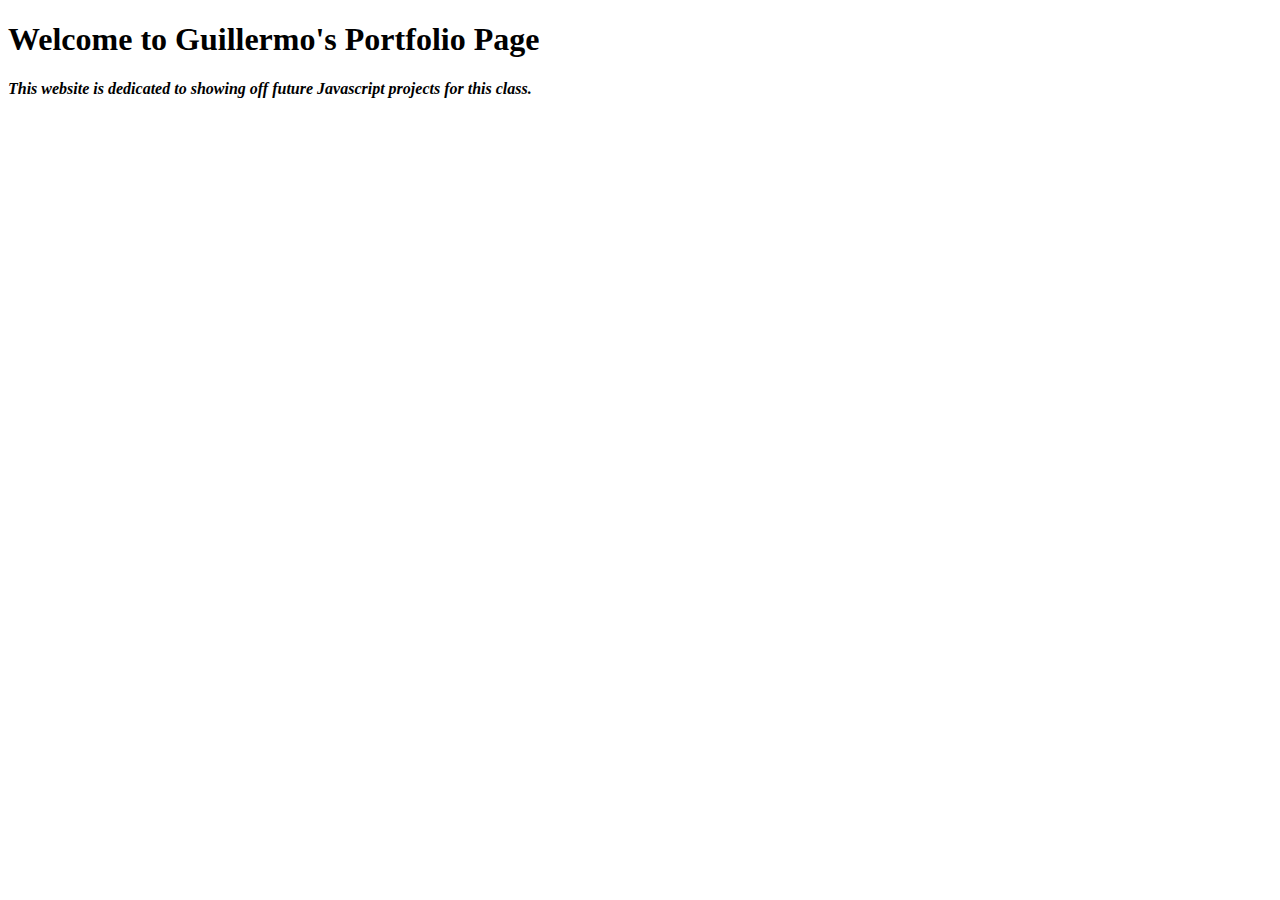
==== index.html @ 34e2e1b9 "Update index.html" ====
<!DOCTYPE HTML>
<html>
    <head>
        <title>Guillermo Hernandez Portfolio</title>
        <meta charset="utf-8">
    </head>
    <body>
    <h1>Welcome to Guillermo's Portfolio Page</h1>
        <p> <strong><em>This website is dedicated to showing off future Javascript projects for this class.</em></strong> </p>
    </body>
</html>
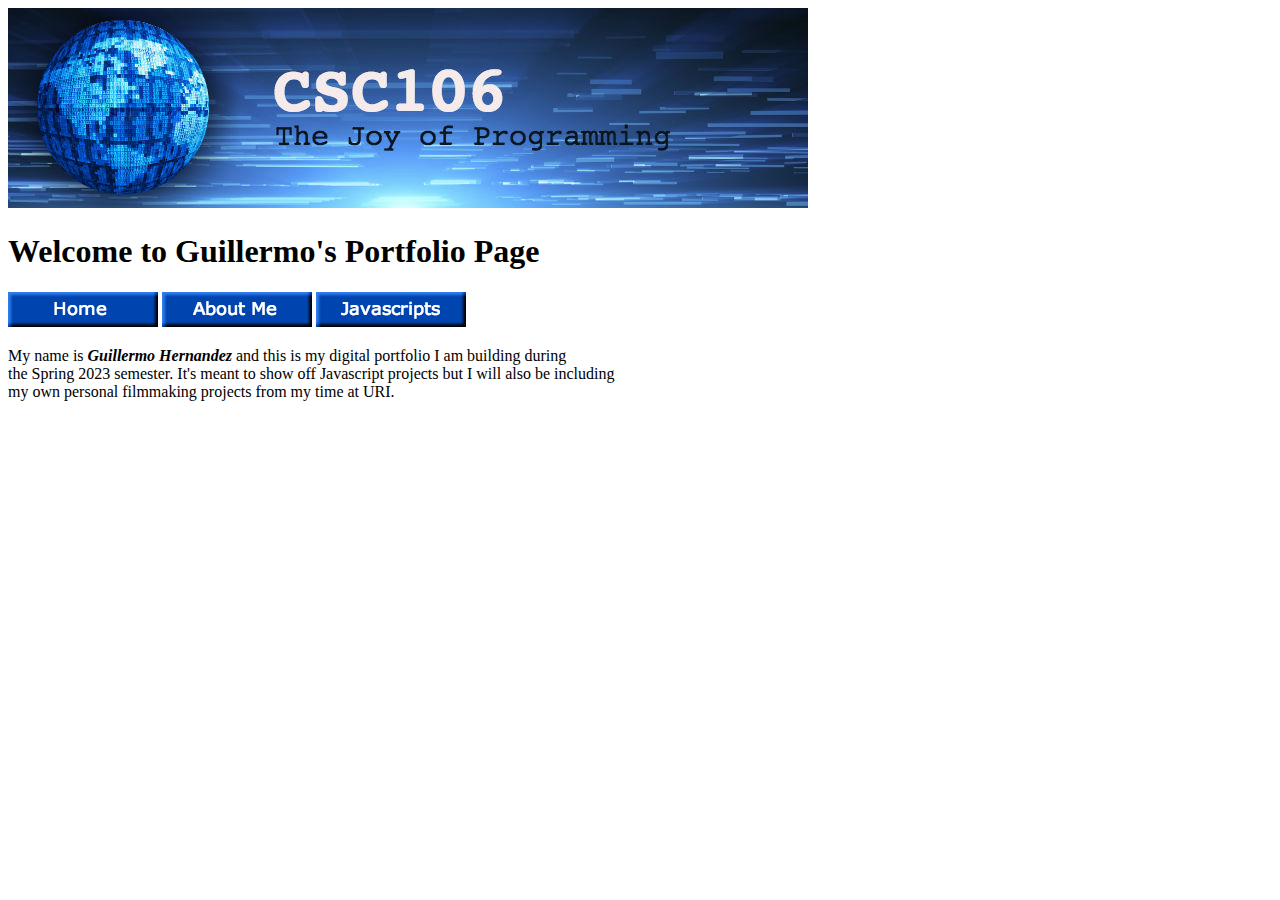
==== commit 5b6f0100: "Add files via upload" ====
--- a/index.html
+++ b/index.html
@@ -1,11 +1,23 @@
-<!DOCTYPE HTML>
-<html>
-    <head>
-        <title>Guillermo Hernandez Portfolio</title>
-        <meta charset="utf-8">
-    </head>
-    <body>
-    <h1>Welcome to Guillermo's Portfolio Page</h1>
-        <p> <strong><em>This website is dedicated to showing off future Javascript projects for this class.</em></strong> </p>
-    </body>
-</html>
+<!DOCTYPE HTML>
+<html>
+    <head>
+        <title>Guillermo Hernandez Portfolio</title>
+        <meta charset="utf-8">
+        <link rel="stylesheet" type="text/css" href="/HTML/style.css">
+
+    </head>
+    <body>
+    <script src="script.js"></script>
+    <img src = "/Images/csc106_banner.jpg">
+    <h1>Welcome to Guillermo's Portfolio Page</h1>
+    <a href="index.html"><img src = "/Images/homebutton.png"></a>
+    <a href="about.html"><img src = "/Images/aboutmebutton.png"></a> 
+    <a href="js.html"><img src = "/Images/javascriptsbutton.png"></a>
+        <p> My name is <strong><em>Guillermo Hernandez</em></strong> and this is my digital portfolio I am building during <br>
+        the Spring 2023 semester. It's meant to show off Javascript projects but I will also be including<br>
+        my own personal filmmaking projects from my time at URI.
+     </p>
+        
+     
+    </body>
+</html>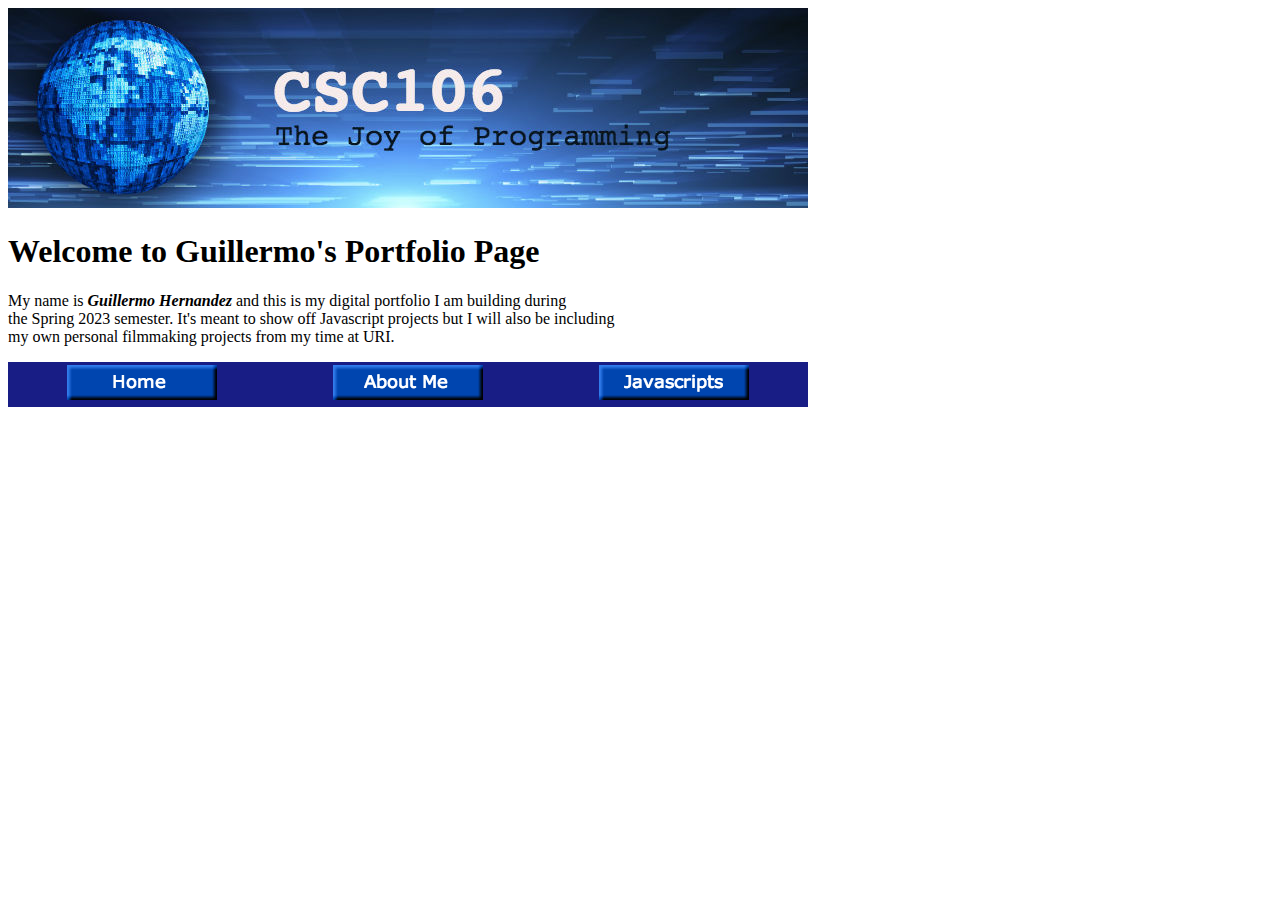
==== commit 258a1db8: "Update index.html" ====
--- a/index.html
+++ b/index.html
@@ -10,9 +10,12 @@
     <script src="script.js"></script>
     <img src = "/Images/csc106_banner.jpg">
     <h1>Welcome to Guillermo's Portfolio Page</h1>
-    <a href="index.html"><img src = "/Images/homebutton.png"></a>
-    <a href="about.html"><img src = "/Images/aboutmebutton.png"></a> 
-    <a href="js.html"><img src = "/Images/javascriptsbutton.png"></a>
+
+<table width=800 bgcolor = "#181D85">
+<tr>
+<td align="center"> <a href="index.html"><img src = "/Images/homebutton.png"></a> </td>
+<td align="center"> <a href="about.html"><img src = "/Images/aboutmebutton.png"></a> </td>
+<td align="center"> <a href="js.html"><img src = "/Images/javascriptsbutton.png"></a></td>
         <p> My name is <strong><em>Guillermo Hernandez</em></strong> and this is my digital portfolio I am building during <br>
         the Spring 2023 semester. It's meant to show off Javascript projects but I will also be including<br>
         my own personal filmmaking projects from my time at URI.
@@ -20,4 +23,4 @@
         
      
     </body>
-</html>+</html>
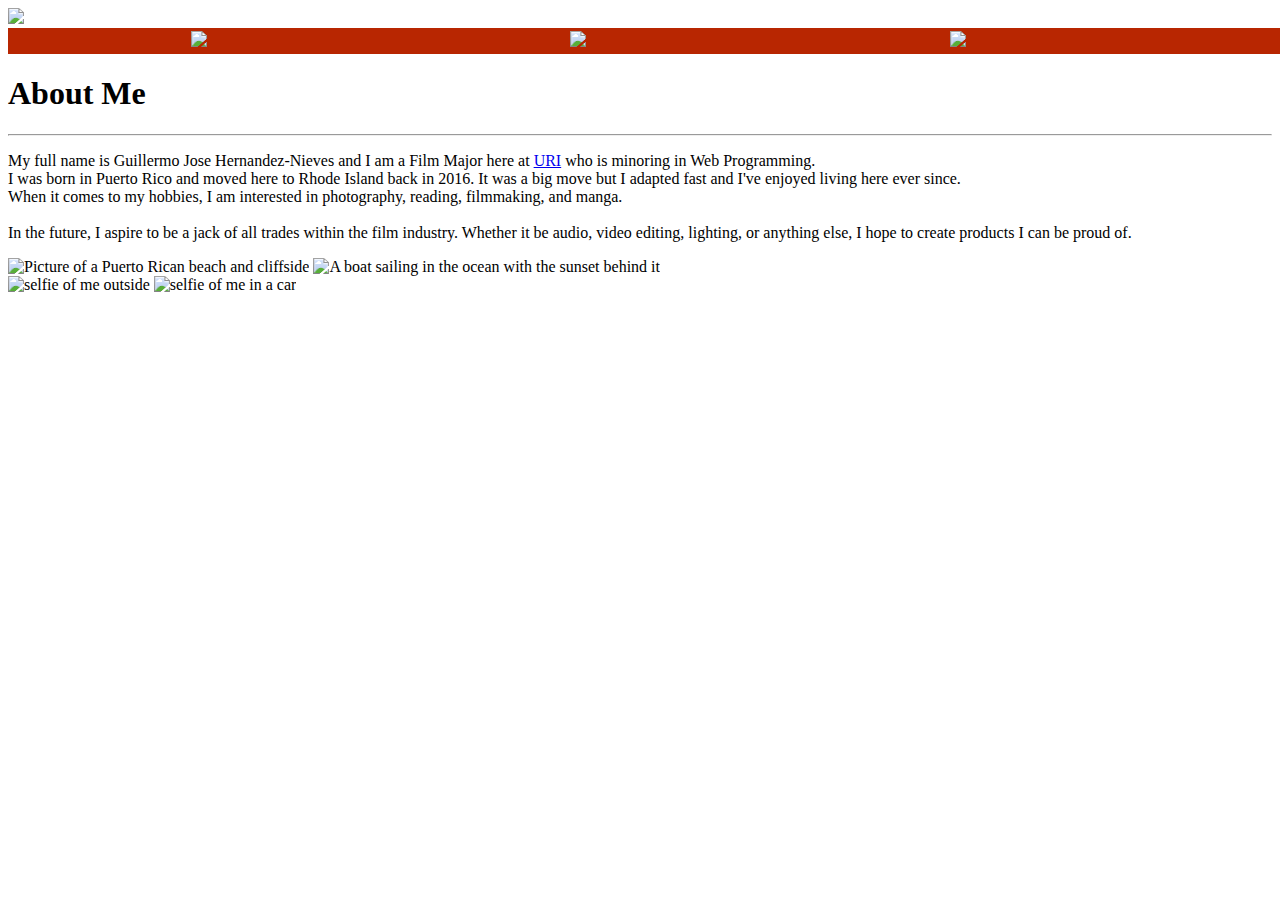
==== commit 5c028512: "Update index.html" ====
--- a/index.html
+++ b/index.html
@@ -1,26 +1,38 @@
 <!DOCTYPE HTML>
 <html>
     <head>
-        <title>Guillermo Hernandez Portfolio</title>
+        <title>Guillermo's Portfolio - About Guillermo Page</title>
         <meta charset="utf-8">
         <link rel="stylesheet" type="text/css" href="/HTML/style.css">
-
     </head>
     <body>
-    <script src="script.js"></script>
-    <img src = "/Images/csc106_banner.jpg">
-    <h1>Welcome to Guillermo's Portfolio Page</h1>
-
-<table width=800 bgcolor = "#181D85">
-<tr>
-<td align="center"> <a href="index.html"><img src = "/Images/homebutton.png"></a> </td>
-<td align="center"> <a href="about.html"><img src = "/Images/aboutmebutton.png"></a> </td>
-<td align="center"> <a href="js.html"><img src = "/Images/javascriptsbutton.png"></a></td>
-        <p> My name is <strong><em>Guillermo Hernandez</em></strong> and this is my digital portfolio I am building during <br>
-        the Spring 2023 semester. It's meant to show off Javascript projects but I will also be including<br>
-        my own personal filmmaking projects from my time at URI.
-     </p>
-        
-     
-    </body>
+        <img id= "banner" src = "/Images/banner.png">
+    
+    <table id="navigation" width=1520 bgcolor = "#B82601">
+        <tr>
+        <td align="center"> <a href="index.html"><img src = "/Images/home.png"></a> </td>
+        <td align="center"> <a href="about.html"><img src = "/Images/aboutme.png"></a> </td>
+        <td align="center"> <a href="js.html"><img src = "/Images/javascripts.png"></a></td>
+        <td align="center"> <a href="apps.html"><img src = "/Images/apps.png"></a></td>
+        </tr>
+        </table>
+        <h1>About Me</h1>
+        <hr>
+        <div class="mainbox">
+        <p id="aboutme2"> My full name is Guillermo Jose Hernandez-Nieves and I am a Film Major here at <a href = "https://www.uri.edu/">URI</a> who is minoring in Web Programming.<br>
+        I was born in Puerto Rico and moved here to Rhode Island back in 2016. It was a big move but I adapted fast and I've enjoyed living here ever since. <br>
+        When it comes to my hobbies, I am interested in photography, reading, filmmaking, and manga.<br>
+        <br>
+        In the future, I aspire to be a jack of all trades within the film industry. Whether it be audio, video editing, lighting, or anything else, I hope to create products I can be proud of.  
+        </p>
+    </div>
+    <div id="gallery">
+        <img class="aboutmepic" src = "/Images/IMG_6123.jpg" alt="Picture of a Puerto Rican beach and cliffside" width="300" height="200">  
+        <img class="aboutmepic" src = "/Images/IMG_6263.jpg" alt="A boat sailing in the ocean with the sunset behind it" width="300" height="200">
+        </div>
+     <div id="gallery2">   
+        <img class="aboutmepic" src = "/Images/selfie.jpg" alt="selfie of me outside" width="200" height="250">  
+        <img class="aboutmepic" src = "/Images/selfie2.jpg" alt="selfie of me in a car" width="200" height="200">
+    </div>
+</body>
 </html>
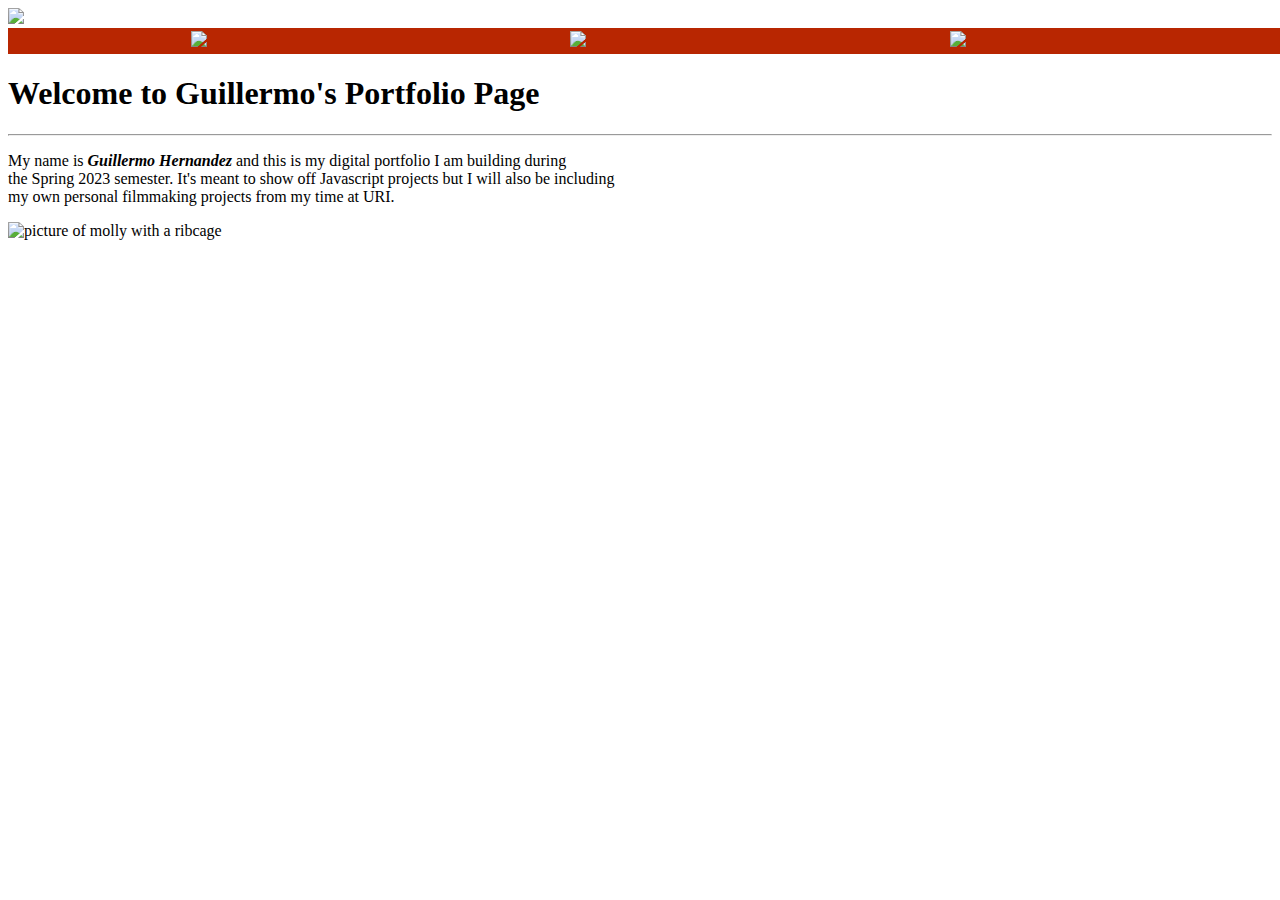
==== commit abbed4a7: "Update index.html" ====
--- a/index.html
+++ b/index.html
@@ -1,13 +1,15 @@
 <!DOCTYPE HTML>
 <html>
     <head>
-        <title>Guillermo's Portfolio - About Guillermo Page</title>
+        <title>Guillermo Hernandez Portfolio</title>
         <meta charset="utf-8">
         <link rel="stylesheet" type="text/css" href="/HTML/style.css">
+
     </head>
     <body>
-        <img id= "banner" src = "/Images/banner.png">
-    
+    <script src="script.js"></script>
+    <img id= "banner" src = "/Images/banner.png">
+  
     <table id="navigation" width=1520 bgcolor = "#B82601">
         <tr>
         <td align="center"> <a href="index.html"><img src = "/Images/home.png"></a> </td>
@@ -15,24 +17,17 @@
         <td align="center"> <a href="js.html"><img src = "/Images/javascripts.png"></a></td>
         <td align="center"> <a href="apps.html"><img src = "/Images/apps.png"></a></td>
         </tr>
-        </table>
-        <h1>About Me</h1>
-        <hr>
-        <div class="mainbox">
-        <p id="aboutme2"> My full name is Guillermo Jose Hernandez-Nieves and I am a Film Major here at <a href = "https://www.uri.edu/">URI</a> who is minoring in Web Programming.<br>
-        I was born in Puerto Rico and moved here to Rhode Island back in 2016. It was a big move but I adapted fast and I've enjoyed living here ever since. <br>
-        When it comes to my hobbies, I am interested in photography, reading, filmmaking, and manga.<br>
-        <br>
-        In the future, I aspire to be a jack of all trades within the film industry. Whether it be audio, video editing, lighting, or anything else, I hope to create products I can be proud of.  
-        </p>
+        </table>  
+    <h1>Welcome to Guillermo's Portfolio Page</h1>
+    <hr>
+
+     <div class="mainbox">   
+        <p class="aboutme"> My name is <strong><em>Guillermo Hernandez</em></strong> and this is my digital portfolio I am building during <br>
+        the Spring 2023 semester. It's meant to show off Javascript projects but I will also be including<br>
+        my own personal filmmaking projects from my time at URI.
+     </p>
     </div>
-    <div id="gallery">
-        <img class="aboutmepic" src = "/Images/IMG_6123.jpg" alt="Picture of a Puerto Rican beach and cliffside" width="300" height="200">  
-        <img class="aboutmepic" src = "/Images/IMG_6263.jpg" alt="A boat sailing in the ocean with the sunset behind it" width="300" height="200">
-        </div>
-     <div id="gallery2">   
-        <img class="aboutmepic" src = "/Images/selfie.jpg" alt="selfie of me outside" width="200" height="250">  
-        <img class="aboutmepic" src = "/Images/selfie2.jpg" alt="selfie of me in a car" width="200" height="200">
-    </div>
-</body>
+    <img id="mollysample" src = "/Images/mollyexample.jpg" alt="picture of molly with a ribcage" width="350">
+    
+    </body>
 </html>
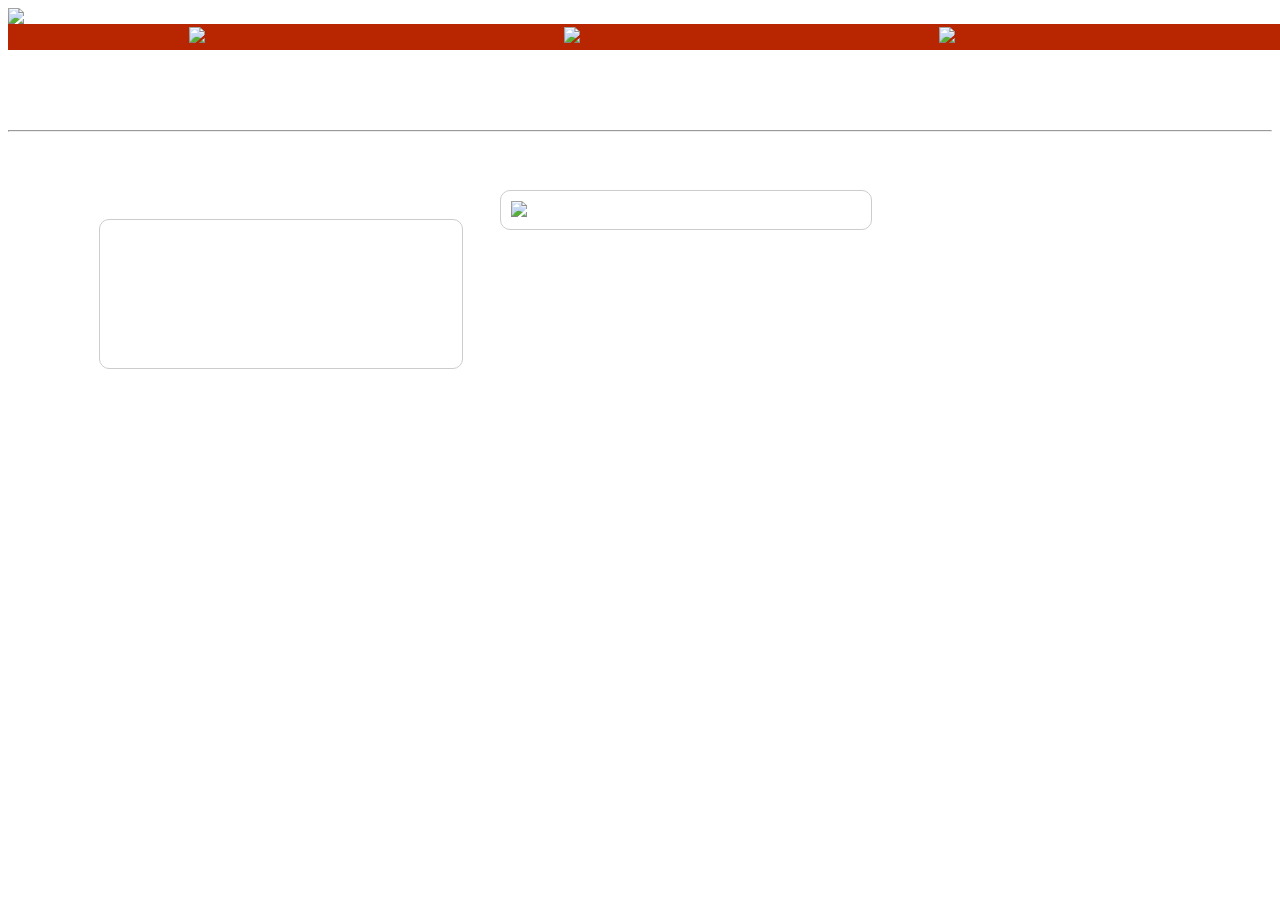
==== commit b8aab8d6: "Update index.html" ====
--- a/index.html
+++ b/index.html
@@ -3,7 +3,7 @@
     <head>
         <title>Guillermo Hernandez Portfolio</title>
         <meta charset="utf-8">
-        <link rel="stylesheet" type="text/css" href="/HTML/style.css">
+        <link rel="stylesheet" type="text/css" href="style.css">
 
     </head>
     <body>
--- a/style.css
+++ b/style.css
@@ -0,0 +1,105 @@
+body{
+background-image:url("/Images/myBackground.jpg");
+background-repeat: no-repeat;
+background-size: cover;
+background-position: center;
+}
+
+
+p{
+ font-family: "Segoe UI", Segoe UI, 'Times New Roman', Times, serif;
+}
+h1, h2, h3, h4, h5, h6
+{
+font-family: "Segoe UI", Segoe UI, 'Times New Roman', Times, serif;  
+color:white;
+text-align: center;
+
+   
+}
+.aboutme 
+{
+    float: center;
+    border-radius: 10px;
+    border: 1px solid #ccc;
+    padding: 20px;
+    color:white;
+    text-align: center;
+    backdrop-filter: blur(5px);
+    margin-left: 20%;
+}
+#aboutme2 
+{
+    float: center;
+    border-radius: 10px;
+    border: 1px solid #ccc;
+    padding: 10px;
+    color:white;
+    text-align: center;
+    backdrop-filter: blur(5px);
+    margin-left: 20%;
+
+}
+
+#banner{
+    display: flex;
+    margin-left: auto;
+    margin-right: auto;
+    width: 1500px; 
+}
+#navigation{
+    float: center;
+    width: 1502px;
+    margin-left: auto;
+    margin-right: auto;
+}
+.mainbox{
+    width:36%;
+    margin: 5% auto;
+    float:left;
+    padding: 30% auto;
+}
+
+.aboutmepic{
+    float: right;
+    border-radius: 10px;
+    padding:20%;
+    margin-top: 100px;
+    margin-right: 100px;
+    margin-bottom: 50px;
+    border: 1px solid #ccc;
+    padding: 10px;
+    color:white;
+    text-align: center;
+    backdrop-filter: blur(5px);
+}
+#mollysample{
+    float: right;
+    border-radius: 10px;
+    padding:20%;
+    margin-top: 50px;
+    margin-right: 400px;
+    margin-bottom: 50px;
+    border: 1px solid #ccc;
+    padding: 10px;
+    color:white;
+    text-align: center;
+    backdrop-filter: blur(5px);
+}
+#gallery{
+    float: right;
+    border-radius: 10px;
+display: flex;
+flex-direction:row;
+position: relative;    
+}
+
+#gallery2{
+    float: right;
+    border-radius: 10px;
+display: flex;
+flex-direction:row;
+position: relative;  
+margin-bottom: 100px; 
+    margin-right: 100px;
+}
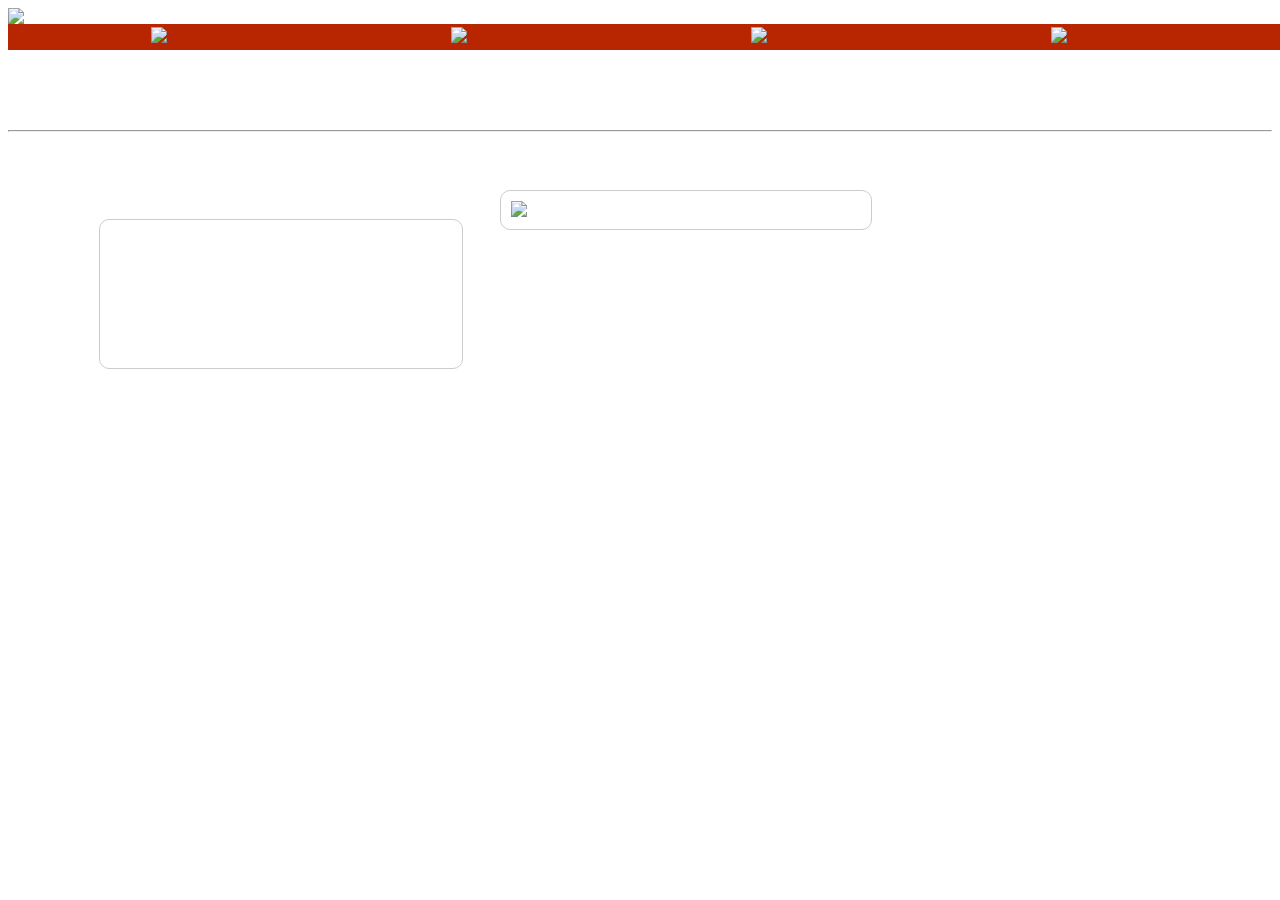
==== commit 4cf780e4: "Update index.html" ====
--- a/index.html
+++ b/index.html
@@ -16,6 +16,8 @@
         <td align="center"> <a href="about.html"><img src = "/Images/aboutme.png"></a> </td>
         <td align="center"> <a href="js.html"><img src = "/Images/javascripts.png"></a></td>
         <td align="center"> <a href="apps.html"><img src = "/Images/apps.png"></a></td>
+        <td align="center"> <a href="final.html"><img src = "/Images/final.png"></a></td>
+
         </tr>
         </table>  
     <h1>Welcome to Guillermo's Portfolio Page</h1>
